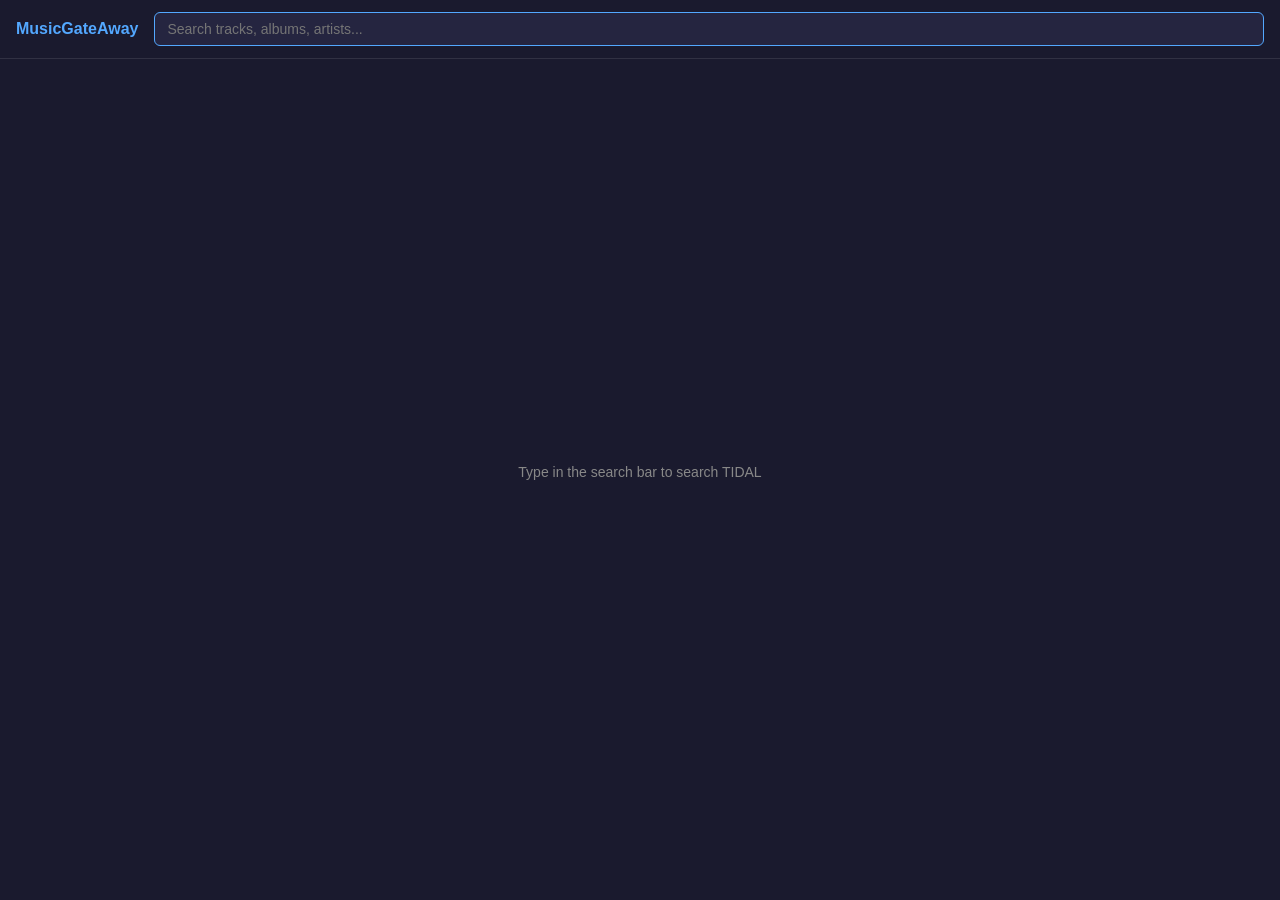
==== frontend/index.html @ f43d9d17 "feat: initial MusicGateAway — TIDAL proxy with web UI Standalone Axum server that proxies TIDAL API " ====
<!DOCTYPE html>
<html lang="en">
<head>
  <meta charset="UTF-8">
  <meta name="viewport" content="width=device-width, initial-scale=1.0">
  <title>MusicGateAway</title>
  <link rel="stylesheet" href="style.css">
</head>
<body>
  <div id="app">
    <header class="app-header">
      <h1 class="app-title">MusicGateAway</h1>
      <div class="search-bar">
        <input type="text" id="searchInput" placeholder="Search tracks, albums, artists..." autofocus>
      </div>
    </header>
    <main id="content" class="content">
      <div class="empty-state">Type in the search bar to search TIDAL</div>
    </main>
    <footer id="nowPlaying" class="now-playing" style="display:none">
      <div class="now-playing-info">
        <img id="npArt" class="now-playing-art" src="" alt="">
        <div class="now-playing-text">
          <span id="npTitle" class="now-playing-title"></span>
          <span id="npArtist" class="now-playing-artist"></span>
        </div>
      </div>
      <div class="now-playing-controls">
        <button id="npPrev" class="np-btn" title="Previous">&#9664;&#9664;</button>
        <button id="npPlayPause" class="np-btn np-btn-play" title="Play/Pause">&#9654;</button>
        <button id="npNext" class="np-btn" title="Next">&#9654;&#9654;</button>
      </div>
      <div class="now-playing-seek">
        <span id="npTime" class="np-time">0:00</span>
        <input type="range" id="npSeek" class="np-seek" min="0" max="100" value="0">
        <span id="npDuration" class="np-duration">0:00</span>
      </div>
    </footer>
  </div>
  <audio id="audioEl" preload="auto"></audio>
  <script src="app.js"></script>
</body>
</html>
---- frontend/style.css ----
:root {
  --bg: #1a1a2e;
  --bg-surface: #252540;
  --bg-hover: rgba(255, 255, 255, 0.06);
  --border: rgba(255, 255, 255, 0.1);
  --text: #e0e0e0;
  --text-secondary: #888;
  --accent: #53a8ff;
}

* { margin: 0; padding: 0; box-sizing: border-box; }

body {
  font-family: -apple-system, BlinkMacSystemFont, "Segoe UI", Roboto, sans-serif;
  background: var(--bg);
  color: var(--text);
  height: 100vh;
  overflow: hidden;
}

#app {
  display: flex;
  flex-direction: column;
  height: 100vh;
}

/* Header */
.app-header {
  display: flex;
  align-items: center;
  gap: 16px;
  padding: 12px 16px;
  border-bottom: 1px solid var(--border);
  flex-shrink: 0;
}

.app-title {
  font-size: 16px;
  font-weight: 600;
  white-space: nowrap;
  color: var(--accent);
}

.search-bar {
  flex: 1;
}

.search-bar input {
  width: 100%;
  background: var(--bg-surface);
  border: 1px solid var(--border);
  border-radius: 6px;
  padding: 8px 12px;
  color: inherit;
  font-size: 14px;
  outline: none;
}

.search-bar input:focus {
  border-color: var(--accent);
}

/* Content */
.content {
  flex: 1;
  overflow-y: auto;
  padding: 0 16px 16px;
}

.empty-state {
  display: flex;
  align-items: center;
  justify-content: center;
  height: 100%;
  color: var(--text-secondary);
  font-size: 14px;
}

.loading-bar {
  padding: 8px 16px;
  color: var(--text-secondary);
  font-size: 12px;
}

/* Sections */
.section { margin-top: 16px; }

.section h3 {
  font-size: 13px;
  text-transform: uppercase;
  letter-spacing: 0.5px;
  color: var(--text-secondary);
  margin: 0 0 8px;
}

/* Track list */
.track-list {
  display: flex;
  flex-direction: column;
}

.track-row {
  display: flex;
  align-items: center;
  gap: 10px;
  padding: 6px 8px;
  border-radius: 6px;
  cursor: default;
}

.track-row:hover {
  background: var(--bg-hover);
}

.track-art {
  width: 40px;
  height: 40px;
  flex-shrink: 0;
  border-radius: 4px;
  overflow: hidden;
  background: var(--bg-surface);
}

.track-art img {
  width: 100%;
  height: 100%;
  object-fit: cover;
}

.track-num {
  width: 28px;
  text-align: right;
  color: var(--text-secondary);
  font-size: 13px;
  flex-shrink: 0;
}

.track-info {
  flex: 1;
  min-width: 0;
  display: flex;
  flex-direction: column;
  gap: 2px;
}

.track-title {
  font-size: 14px;
  white-space: nowrap;
  overflow: hidden;
  text-overflow: ellipsis;
}

.track-meta {
  font-size: 12px;
  color: var(--text-secondary);
  white-space: nowrap;
  overflow: hidden;
  text-overflow: ellipsis;
}

.track-duration {
  color: var(--text-secondary);
  font-size: 13px;
  flex-shrink: 0;
  width: 45px;
  text-align: right;
}

.link { cursor: pointer; }
.link:hover { color: var(--accent); text-decoration: underline; }

.btn {
  background: none;
  border: 1px solid var(--border);
  color: inherit;
  border-radius: 4px;
  padding: 4px 8px;
  cursor: pointer;
  font-size: 12px;
  flex-shrink: 0;
}

.btn:hover {
  background: var(--bg-hover);
  border-color: var(--accent);
}

.btn-play-all {
  padding: 8px 16px;
  font-size: 14px;
  margin-top: 8px;
}

/* Card grid */
.card-grid {
  display: grid;
  grid-template-columns: repeat(auto-fill, minmax(140px, 1fr));
  gap: 12px;
}

.card {
  cursor: pointer;
  padding: 8px;
  border-radius: 8px;
  transition: background 0.15s;
}

.card:hover { background: var(--bg-hover); }

.card-art {
  width: 100%;
  aspect-ratio: 1;
  border-radius: 6px;
  overflow: hidden;
  background: var(--bg-surface);
}

.card-art-round { border-radius: 50%; }

.card-art img {
  width: 100%;
  height: 100%;
  object-fit: cover;
}

.card-title {
  font-size: 13px;
  margin-top: 6px;
  white-space: nowrap;
  overflow: hidden;
  text-overflow: ellipsis;
}

.card-sub {
  font-size: 12px;
  color: var(--text-secondary);
  white-space: nowrap;
  overflow: hidden;
  text-overflow: ellipsis;
}

.art-placeholder {
  width: 100%;
  height: 100%;
  background: var(--bg-surface);
}

.art-placeholder-lg { min-height: 200px; }

/* Detail views */
.detail {
  padding: 16px 0;
}

.back-btn {
  background: none;
  border: none;
  color: var(--accent);
  cursor: pointer;
  font-size: 14px;
  padding: 4px 0;
  margin-bottom: 12px;
}

.back-btn:hover { text-decoration: underline; }

.detail-header {
  display: flex;
  gap: 20px;
  margin-bottom: 20px;
}

.detail-art {
  width: 200px;
  height: 200px;
  flex-shrink: 0;
  border-radius: 8px;
  overflow: hidden;
  background: var(--bg-surface);
}

.detail-art-round { border-radius: 50%; }

.detail-art img {
  width: 100%;
  height: 100%;
  object-fit: cover;
}

.detail-info {
  display: flex;
  flex-direction: column;
  justify-content: flex-end;
}

.detail-info h2 {
  font-size: 24px;
  margin: 0;
}

.detail-sub {
  color: var(--text-secondary);
  margin: 4px 0 0;
  font-size: 14px;
}

.detail h3 {
  font-size: 13px;
  text-transform: uppercase;
  letter-spacing: 0.5px;
  color: var(--text-secondary);
  margin: 16px 0 8px;
}

.track-row-album { padding-left: 0; }

/* Now playing bar */
.now-playing {
  display: flex;
  align-items: center;
  gap: 16px;
  padding: 8px 16px;
  border-top: 1px solid var(--border);
  background: var(--bg-surface);
  flex-shrink: 0;
  height: 64px;
}

.now-playing-info {
  display: flex;
  align-items: center;
  gap: 10px;
  min-width: 0;
  flex: 1;
}

.now-playing-art {
  width: 44px;
  height: 44px;
  border-radius: 4px;
  object-fit: cover;
  background: var(--bg);
}

.now-playing-text {
  display: flex;
  flex-direction: column;
  gap: 2px;
  min-width: 0;
}

.now-playing-title {
  font-size: 13px;
  white-space: nowrap;
  overflow: hidden;
  text-overflow: ellipsis;
}

.now-playing-artist {
  font-size: 11px;
  color: var(--text-secondary);
  white-space: nowrap;
  overflow: hidden;
  text-overflow: ellipsis;
}

.now-playing-controls {
  display: flex;
  align-items: center;
  gap: 8px;
}

.np-btn {
  background: none;
  border: none;
  color: var(--text);
  cursor: pointer;
  font-size: 14px;
  padding: 4px 8px;
  border-radius: 4px;
}

.np-btn:hover { background: var(--bg-hover); }

.np-btn-play { font-size: 18px; }

.now-playing-seek {
  display: flex;
  align-items: center;
  gap: 8px;
  flex: 1;
}

.np-time, .np-duration {
  font-size: 11px;
  color: var(--text-secondary);
  width: 40px;
  text-align: center;
}

.np-seek {
  flex: 1;
  -webkit-appearance: none;
  appearance: none;
  height: 4px;
  background: var(--border);
  border-radius: 2px;
  outline: none;
  cursor: pointer;
}

.np-seek::-webkit-slider-thumb {
  -webkit-appearance: none;
  width: 12px;
  height: 12px;
  border-radius: 50%;
  background: var(--accent);
  cursor: pointer;
}
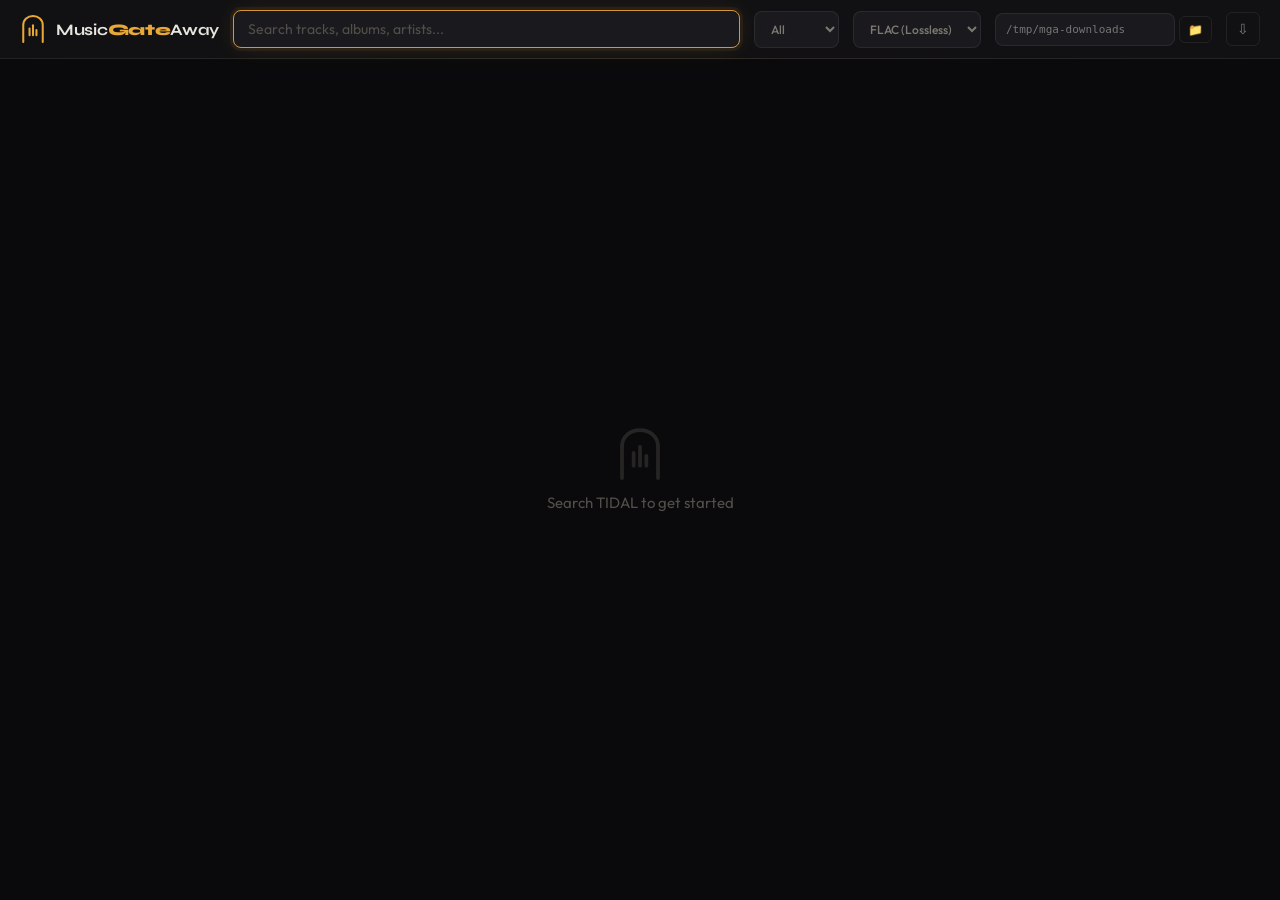
==== commit 08f8b654: "Nice state" ====
--- a/frontend/index.html
+++ b/frontend/index.html
@@ -4,19 +4,64 @@
   <meta charset="UTF-8">
   <meta name="viewport" content="width=device-width, initial-scale=1.0">
   <title>MusicGateAway</title>
+  <link rel="icon" type="image/svg+xml" href="logo.svg">
+  <link rel="preconnect" href="https://fonts.googleapis.com">
+  <link rel="preconnect" href="https://fonts.gstatic.com" crossorigin>
+  <link href="https://fonts.googleapis.com/css2?family=Outfit:wght@300;400;500;600&family=Syne:wght@600;700;800&display=swap" rel="stylesheet">
   <link rel="stylesheet" href="style.css">
 </head>
 <body>
   <div id="app">
     <header class="app-header">
-      <h1 class="app-title">MusicGateAway</h1>
+      <div class="app-logo">
+        <svg viewBox="0 0 32 36" fill="none" xmlns="http://www.w3.org/2000/svg">
+          <path d="M4 34V13C4 6.4 9.4 2 16 2s12 4.4 12 11v21" stroke="currentColor" stroke-width="2.5" stroke-linecap="round"/>
+          <rect x="10.5" y="16" width="2.5" height="11" rx="1.25" fill="currentColor"/>
+          <rect x="14.75" y="12" width="2.5" height="15" rx="1.25" fill="currentColor"/>
+          <rect x="19" y="18" width="2.5" height="9" rx="1.25" fill="currentColor"/>
+        </svg>
+        <span class="app-title">Music<strong>Gate</strong>Away</span>
+      </div>
       <div class="search-bar">
         <input type="text" id="searchInput" placeholder="Search tracks, albums, artists..." autofocus>
       </div>
+      <select id="searchType" class="format-select" title="Search type">
+        <option value="all">All</option>
+        <option value="tracks">Tracks</option>
+        <option value="albums">Albums</option>
+        <option value="artists">Artists</option>
+      </select>
+      <select id="formatSelect" class="format-select" title="Audio format">
+        <option value="LOSSLESS">FLAC (Lossless)</option>
+        <option value="HIGH">AAC (High)</option>
+      </select>
+      <div class="download-dest">
+        <input type="text" id="downloadDest" class="dest-input" placeholder="/tmp/mga-downloads" title="Download destination folder">
+        <button id="browseDest" class="btn btn-browse" title="Browse folders">&#128193;</button>
+      </div>
+      <button id="dlLogToggle" class="btn btn-log-toggle" title="Download log">&#8681;<span id="dlLogBadge" class="log-badge" style="display:none">0</span></button>
     </header>
     <main id="content" class="content">
-      <div class="empty-state">Type in the search bar to search TIDAL</div>
+      <div class="empty-state">
+        <svg viewBox="0 0 32 36" fill="none" xmlns="http://www.w3.org/2000/svg" style="width:48px;height:54px;color:var(--text-tertiary);opacity:0.4">
+          <path d="M4 34V13C4 6.4 9.4 2 16 2s12 4.4 12 11v21" stroke="currentColor" stroke-width="2.5" stroke-linecap="round"/>
+          <rect x="10.5" y="16" width="2.5" height="11" rx="1.25" fill="currentColor"/>
+          <rect x="14.75" y="12" width="2.5" height="15" rx="1.25" fill="currentColor"/>
+          <rect x="19" y="18" width="2.5" height="9" rx="1.25" fill="currentColor"/>
+        </svg>
+        Search TIDAL to get started
+      </div>
     </main>
+    <div id="playlistPanel" class="playlist-panel" style="display:none">
+      <div class="playlist-panel-header">
+        <h3>Queue</h3>
+        <div class="log-panel-actions">
+          <button id="plClear" class="btn btn-sel-action">Clear</button>
+          <button id="plClose" class="modal-close">&times;</button>
+        </div>
+      </div>
+      <div id="playlistList" class="playlist-list"></div>
+    </div>
     <footer id="nowPlaying" class="now-playing" style="display:none">
       <div class="now-playing-info">
         <img id="npArt" class="now-playing-art" src="" alt="">
@@ -35,7 +80,59 @@
         <input type="range" id="npSeek" class="np-seek" min="0" max="100" value="0">
         <span id="npDuration" class="np-duration">0:00</span>
       </div>
+      <button id="npPlaylist" class="np-btn np-btn-queue" title="Show queue">&#9776;</button>
     </footer>
+    <div id="downloadProgress" class="download-progress" style="display:none">
+      <div class="dl-info">
+        <span id="dlStep" class="dl-step"></span>
+        <span id="dlTrack" class="dl-track"></span>
+      </div>
+      <div class="dl-bar-container">
+        <div id="dlBar" class="dl-bar" style="width:0%"></div>
+      </div>
+      <span id="dlPercent" class="dl-percent">0%</span>
+      <span id="dlStage" class="dl-stage"></span>
+    </div>
+    <div id="selectionBar" class="selection-bar" style="display:none">
+      <button id="selAll" class="btn btn-sel-action">All</button>
+      <button id="selNone" class="btn btn-sel-action">None</button>
+      <span id="selCount" class="sel-count">0 selected</span>
+      <div class="sel-spacer"></div>
+      <button id="selPlay" class="btn btn-sel-action">&#9654; Play</button>
+      <button id="selEnqueue" class="btn btn-sel-action">+ Queue</button>
+      <button id="selDownload" class="btn btn-sel-action">&#8681; Download</button>
+    </div>
+  </div>
+  <div id="dlLogPanel" class="log-panel" style="display:none">
+    <div class="log-panel-header">
+      <h3>Download Log</h3>
+      <div class="log-panel-actions">
+        <button id="dlLogClear" class="btn btn-sel-action">Clear</button>
+        <button id="dlLogClose" class="modal-close">&times;</button>
+      </div>
+    </div>
+    <div id="dlLogList" class="log-list">
+      <div class="folder-empty">No downloads yet</div>
+    </div>
+  </div>
+  <div id="folderModal" class="modal-overlay" style="display:none">
+    <div class="modal">
+      <div class="modal-header">
+        <h3>Select download folder</h3>
+        <button id="folderModalClose" class="modal-close">&times;</button>
+      </div>
+      <div class="modal-path">
+        <button id="folderUp" class="btn btn-browse" title="Parent folder">&#8593;</button>
+        <input type="text" id="folderPath" class="dest-input modal-path-input" readonly>
+      </div>
+      <div id="folderList" class="folder-list"></div>
+      <div class="modal-footer">
+        <button id="folderNewDir" class="btn btn-sel-action">+ New folder</button>
+        <div class="sel-spacer"></div>
+        <button id="folderCancel" class="btn btn-sel-action">Cancel</button>
+        <button id="folderSelect" class="btn btn-sel-action btn-primary">Select</button>
+      </div>
+    </div>
   </div>
   <audio id="audioEl" preload="auto"></audio>
   <script src="app.js"></script>
--- a/frontend/style.css
+++ b/frontend/style.css
@@ -1,124 +1,332 @@
+/* MusicGateAway — Matte Black Hi-Fi */
+/* Fonts: Syne (display) + Outfit (body) loaded via index.html */
+
 :root {
-  --bg: #1a1a2e;
-  --bg-surface: #252540;
-  --bg-hover: rgba(255, 255, 255, 0.06);
-  --border: rgba(255, 255, 255, 0.1);
-  --text: #e0e0e0;
-  --text-secondary: #888;
-  --accent: #53a8ff;
+  --bg-deep: #0a0a0c;
+  --bg: #111113;
+  --bg-surface: #1a1a1e;
+  --bg-elevated: #222227;
+  --bg-hover: rgba(212, 148, 58, 0.07);
+  --bg-active: rgba(212, 148, 58, 0.13);
+
+  --border: rgba(255, 255, 255, 0.07);
+  --border-light: rgba(255, 255, 255, 0.04);
+
+  --text: #e8e5df;
+  --text-secondary: #7d7972;
+  --text-tertiary: #524e49;
+
+  --accent: #d4943a;
+  --accent-bright: #e8a838;
+  --accent-dim: #a87428;
+  --accent-glow: rgba(212, 148, 58, 0.25);
+  --accent-subtle: rgba(212, 148, 58, 0.08);
+
+  --success: #4ade80;
+  --error: #ef4444;
+
+  --shadow-sm: 0 1px 3px rgba(0, 0, 0, 0.4);
+  --shadow-md: 0 4px 16px rgba(0, 0, 0, 0.5);
+  --shadow-lg: 0 12px 40px rgba(0, 0, 0, 0.6);
+  --shadow-glow: 0 0 24px rgba(212, 148, 58, 0.12);
+
+  --radius-sm: 8px;
+  --radius-md: 12px;
+  --radius-lg: 16px;
+
+  --ease: cubic-bezier(0.4, 0, 0.2, 1);
+  --ease-out: cubic-bezier(0, 0, 0.2, 1);
+  --duration: 0.2s;
+
+  --font-display: 'Syne', sans-serif;
+  --font-body: 'Outfit', sans-serif;
 }
 
 * { margin: 0; padding: 0; box-sizing: border-box; }
 
 body {
-  font-family: -apple-system, BlinkMacSystemFont, "Segoe UI", Roboto, sans-serif;
-  background: var(--bg);
+  font-family: var(--font-body);
+  background: var(--bg-deep);
   color: var(--text);
   height: 100vh;
   overflow: hidden;
+  -webkit-font-smoothing: antialiased;
+  -moz-osx-font-smoothing: grayscale;
+}
+
+/* Subtle radial vignette for depth */
+body::before {
+  content: '';
+  position: fixed;
+  inset: 0;
+  background: radial-gradient(ellipse at 50% 0%, rgba(212, 148, 58, 0.03) 0%, transparent 60%);
+  pointer-events: none;
+  z-index: 0;
 }
 
 #app {
   display: flex;
   flex-direction: column;
   height: 100vh;
-}
-
-/* Header */
+  position: relative;
+  z-index: 1;
+}
+
+/* ===== Scrollbar ===== */
+::-webkit-scrollbar { width: 6px; }
+::-webkit-scrollbar-track { background: transparent; }
+::-webkit-scrollbar-thumb { background: var(--border); border-radius: 3px; }
+::-webkit-scrollbar-thumb:hover { background: rgba(255,255,255,0.12); }
+
+/* ===== Header ===== */
 .app-header {
   display: flex;
   align-items: center;
-  gap: 16px;
-  padding: 12px 16px;
+  gap: 14px;
+  padding: 10px 20px;
+  background: var(--bg);
   border-bottom: 1px solid var(--border);
   flex-shrink: 0;
+  position: relative;
+}
+
+/* Subtle bottom highlight */
+.app-header::after {
+  content: '';
+  position: absolute;
+  bottom: -1px;
+  left: 20px;
+  right: 20px;
+  height: 1px;
+  background: linear-gradient(90deg, transparent, var(--accent-subtle), transparent);
+}
+
+.app-logo {
+  display: flex;
+  align-items: center;
+  gap: 10px;
+  flex-shrink: 0;
+  text-decoration: none;
+  color: inherit;
+}
+
+.app-logo svg {
+  width: 26px;
+  height: 30px;
+  color: var(--accent-bright);
+  flex-shrink: 0;
 }
 
 .app-title {
+  font-family: var(--font-display);
   font-size: 16px;
-  font-weight: 600;
-  white-space: nowrap;
-  color: var(--accent);
+  font-weight: 700;
+  white-space: nowrap;
+  color: var(--text);
+  letter-spacing: -0.3px;
+}
+
+.app-title strong {
+  color: var(--accent-bright);
+  font-weight: 800;
 }
 
 .search-bar {
   flex: 1;
+  position: relative;
 }
 
 .search-bar input {
   width: 100%;
   background: var(--bg-surface);
   border: 1px solid var(--border);
-  border-radius: 6px;
-  padding: 8px 12px;
-  color: inherit;
+  border-radius: var(--radius-sm);
+  padding: 9px 14px;
+  color: var(--text);
+  font-family: var(--font-body);
   font-size: 14px;
   outline: none;
+  transition: border-color var(--duration) var(--ease), box-shadow var(--duration) var(--ease);
+}
+
+.search-bar input::placeholder {
+  color: var(--text-tertiary);
 }
 
 .search-bar input:focus {
   border-color: var(--accent);
-}
-
-/* Content */
+  box-shadow: 0 0 0 3px var(--accent-subtle), var(--shadow-glow);
+}
+
+.format-select {
+  background: var(--bg-surface);
+  border: 1px solid var(--border);
+  border-radius: var(--radius-sm);
+  padding: 9px 12px;
+  color: var(--text-secondary);
+  font-family: var(--font-body);
+  font-size: 12px;
+  font-weight: 500;
+  outline: none;
+  cursor: pointer;
+  flex-shrink: 0;
+  transition: border-color var(--duration) var(--ease), color var(--duration) var(--ease);
+}
+
+.format-select:hover {
+  color: var(--text);
+}
+
+.format-select:focus {
+  border-color: var(--accent);
+}
+
+/* Download destination */
+.download-dest {
+  display: flex;
+  align-items: center;
+  gap: 4px;
+  flex-shrink: 1;
+  min-width: 0;
+}
+
+.dest-input {
+  background: var(--bg-surface);
+  border: 1px solid var(--border);
+  border-radius: var(--radius-sm);
+  padding: 9px 10px;
+  color: var(--text-secondary);
+  font-family: 'SF Mono', 'Fira Code', 'Cascadia Code', monospace;
+  font-size: 11px;
+  outline: none;
+  width: 180px;
+  min-width: 80px;
+  transition: border-color var(--duration) var(--ease), color var(--duration) var(--ease);
+}
+
+.dest-input:focus {
+  border-color: var(--accent);
+  color: var(--text);
+}
+
+.btn-browse {
+  background: var(--bg-surface);
+  border: 1px solid var(--border);
+  border-radius: var(--radius-sm);
+  padding: 7px 10px;
+  font-size: 14px;
+  cursor: pointer;
+  color: var(--text-secondary);
+  flex-shrink: 0;
+  transition: border-color var(--duration) var(--ease), color var(--duration) var(--ease), background var(--duration) var(--ease);
+}
+
+.btn-browse:hover {
+  border-color: var(--accent);
+  color: var(--accent-bright);
+  background: var(--accent-subtle);
+}
+
+/* ===== Content ===== */
 .content {
   flex: 1;
   overflow-y: auto;
-  padding: 0 16px 16px;
+  padding: 0 20px 20px;
+  background: var(--bg-deep);
 }
 
 .empty-state {
   display: flex;
+  flex-direction: column;
   align-items: center;
   justify-content: center;
   height: 100%;
-  color: var(--text-secondary);
-  font-size: 14px;
+  color: var(--text-tertiary);
+  font-size: 15px;
+  gap: 12px;
 }
 
 .loading-bar {
-  padding: 8px 16px;
-  color: var(--text-secondary);
-  font-size: 12px;
-}
-
-/* Sections */
-.section { margin-top: 16px; }
-
+  padding: 12px 0;
+  color: var(--text-tertiary);
+  font-size: 13px;
+  font-weight: 500;
+  letter-spacing: 0.5px;
+  text-transform: uppercase;
+}
+
+/* ===== Search Columns ===== */
+.search-columns {
+  display: grid;
+  grid-template-columns: 1fr 1fr 1fr;
+  gap: 28px;
+  margin-top: 20px;
+  animation: fadeIn 0.3s var(--ease-out);
+}
+
+.search-col {
+  min-width: 0;
+  overflow: hidden;
+}
+
+.search-col h3,
 .section h3 {
+  font-family: var(--font-display);
+  font-size: 11px;
+  font-weight: 700;
+  text-transform: uppercase;
+  letter-spacing: 1.5px;
+  color: var(--text-tertiary);
+  margin: 0 0 10px;
+  padding: 8px 0;
+  position: sticky;
+  top: 0;
+  background: var(--bg-deep);
+  z-index: 1;
+}
+
+.col-empty {
+  color: var(--text-tertiary);
   font-size: 13px;
-  text-transform: uppercase;
-  letter-spacing: 0.5px;
-  color: var(--text-secondary);
-  margin: 0 0 8px;
-}
-
-/* Track list */
+  padding: 12px 0;
+}
+
+.section {
+  margin-top: 20px;
+  animation: fadeIn 0.3s var(--ease-out);
+}
+
+/* ===== Track List ===== */
 .track-list {
   display: flex;
   flex-direction: column;
+  gap: 1px;
 }
 
 .track-row {
   display: flex;
   align-items: center;
   gap: 10px;
-  padding: 6px 8px;
-  border-radius: 6px;
+  padding: 7px 10px;
+  border-radius: var(--radius-sm);
   cursor: default;
+  transition: background var(--duration) var(--ease);
+  border-left: 3px solid transparent;
 }
 
 .track-row:hover {
   background: var(--bg-hover);
+  border-left-color: var(--accent-dim);
 }
 
 .track-art {
-  width: 40px;
-  height: 40px;
-  flex-shrink: 0;
-  border-radius: 4px;
+  width: 42px;
+  height: 42px;
+  flex-shrink: 0;
+  border-radius: 6px;
   overflow: hidden;
   background: var(--bg-surface);
+  box-shadow: var(--shadow-sm);
 }
 
 .track-art img {
@@ -130,9 +338,11 @@
 .track-num {
   width: 28px;
   text-align: right;
-  color: var(--text-secondary);
+  color: var(--text-tertiary);
   font-size: 13px;
-  flex-shrink: 0;
+  font-weight: 500;
+  flex-shrink: 0;
+  font-variant-numeric: tabular-nums;
 }
 
 .track-info {
@@ -144,75 +354,120 @@
 }
 
 .track-title {
-  font-size: 14px;
+  font-size: 13px;
+  font-weight: 500;
   white-space: nowrap;
   overflow: hidden;
   text-overflow: ellipsis;
 }
 
 .track-meta {
+  font-size: 11px;
+  color: var(--text-secondary);
+  white-space: nowrap;
+  overflow: hidden;
+  text-overflow: ellipsis;
+}
+
+.track-duration {
+  color: var(--text-tertiary);
   font-size: 12px;
-  color: var(--text-secondary);
-  white-space: nowrap;
-  overflow: hidden;
-  text-overflow: ellipsis;
-}
-
-.track-duration {
-  color: var(--text-secondary);
+  flex-shrink: 0;
+  width: 42px;
+  text-align: right;
+  font-variant-numeric: tabular-nums;
+  font-weight: 400;
+}
+
+.link { cursor: pointer; transition: color 0.15s; }
+.link:hover { color: var(--accent-bright); text-decoration: underline; }
+
+/* Track checkbox */
+.track-check {
+  width: 15px;
+  height: 15px;
+  flex-shrink: 0;
+  accent-color: var(--accent);
+  cursor: pointer;
+}
+
+/* Buttons */
+.btn {
+  background: transparent;
+  border: 1px solid var(--border);
+  color: var(--text-secondary);
+  border-radius: 6px;
+  padding: 5px 8px;
+  cursor: pointer;
+  font-family: var(--font-body);
+  font-size: 12px;
+  font-weight: 500;
+  flex-shrink: 0;
+  transition: all var(--duration) var(--ease);
+}
+
+.btn:hover {
+  background: var(--accent-subtle);
+  border-color: var(--accent-dim);
+  color: var(--accent-bright);
+}
+
+.btn-play, .btn-enqueue, .btn-download {
+  opacity: 0;
+  transition: opacity 0.15s, background var(--duration) var(--ease), border-color var(--duration) var(--ease), color var(--duration) var(--ease);
+}
+
+.track-row:hover .btn-play,
+.track-row:hover .btn-enqueue,
+.track-row:hover .btn-download {
+  opacity: 1;
+}
+
+.btn-play-all {
+  padding: 10px 20px;
   font-size: 13px;
-  flex-shrink: 0;
-  width: 45px;
-  text-align: right;
-}
-
-.link { cursor: pointer; }
-.link:hover { color: var(--accent); text-decoration: underline; }
-
-.btn {
-  background: none;
-  border: 1px solid var(--border);
-  color: inherit;
-  border-radius: 4px;
-  padding: 4px 8px;
-  cursor: pointer;
-  font-size: 12px;
-  flex-shrink: 0;
-}
-
-.btn:hover {
-  background: var(--bg-hover);
+  font-weight: 600;
+  margin-top: 10px;
+  background: var(--accent-subtle);
+  border-color: var(--accent-dim);
+  color: var(--accent-bright);
+  border-radius: var(--radius-sm);
+}
+
+.btn-play-all:hover {
+  background: var(--accent);
+  color: #fff;
   border-color: var(--accent);
-}
-
-.btn-play-all {
-  padding: 8px 16px;
-  font-size: 14px;
-  margin-top: 8px;
-}
-
-/* Card grid */
+  box-shadow: var(--shadow-glow);
+}
+
+/* ===== Card Grid ===== */
 .card-grid {
   display: grid;
-  grid-template-columns: repeat(auto-fill, minmax(140px, 1fr));
-  gap: 12px;
+  grid-template-columns: repeat(auto-fill, minmax(130px, 1fr));
+  gap: 14px;
 }
 
 .card {
   cursor: pointer;
-  padding: 8px;
-  border-radius: 8px;
-  transition: background 0.15s;
-}
-
-.card:hover { background: var(--bg-hover); }
+  padding: 10px;
+  border-radius: var(--radius-md);
+  transition: background var(--duration) var(--ease), transform var(--duration) var(--ease), box-shadow var(--duration) var(--ease);
+}
+
+.card:hover {
+  background: var(--bg-surface);
+  transform: translateY(-3px);
+  box-shadow: var(--shadow-md);
+}
 
 .card-art {
   width: 100%;
   aspect-ratio: 1;
-  border-radius: 6px;
-  overflow: hidden;
-  background: var(--bg-surface);
+  border-radius: var(--radius-sm);
+  overflow: hidden;
+  background: var(--bg-elevated);
+  box-shadow: var(--shadow-sm);
 }
 
 .card-art-round { border-radius: 50%; }
@@ -221,35 +476,44 @@
   width: 100%;
   height: 100%;
   object-fit: cover;
+  transition: transform 0.3s var(--ease);
+}
+
+.card:hover .card-art img {
+  transform: scale(1.04);
 }
 
 .card-title {
   font-size: 13px;
-  margin-top: 6px;
+  font-weight: 500;
+  margin-top: 8px;
   white-space: nowrap;
   overflow: hidden;
   text-overflow: ellipsis;
 }
 
 .card-sub {
-  font-size: 12px;
+  font-size: 11px;
   color: var(--text-secondary);
   white-space: nowrap;
   overflow: hidden;
   text-overflow: ellipsis;
+  margin-top: 2px;
 }
 
 .art-placeholder {
   width: 100%;
   height: 100%;
-  background: var(--bg-surface);
+  background: var(--bg-elevated);
+  background-image: linear-gradient(135deg, var(--bg-elevated) 0%, var(--bg-surface) 100%);
 }
 
 .art-placeholder-lg { min-height: 200px; }
 
-/* Detail views */
+/* ===== Detail Views ===== */
 .detail {
-  padding: 16px 0;
+  padding: 20px 0;
+  animation: fadeIn 0.3s var(--ease-out);
 }
 
 .back-btn {
@@ -257,26 +521,33 @@
   border: none;
   color: var(--accent);
   cursor: pointer;
-  font-size: 14px;
+  font-family: var(--font-body);
+  font-size: 13px;
+  font-weight: 500;
   padding: 4px 0;
-  margin-bottom: 12px;
-}
-
-.back-btn:hover { text-decoration: underline; }
+  margin-bottom: 16px;
+  transition: color 0.15s;
+}
+
+.back-btn:hover {
+  color: var(--accent-bright);
+  text-decoration: underline;
+}
 
 .detail-header {
   display: flex;
-  gap: 20px;
-  margin-bottom: 20px;
+  gap: 24px;
+  margin-bottom: 24px;
 }
 
 .detail-art {
-  width: 200px;
-  height: 200px;
-  flex-shrink: 0;
-  border-radius: 8px;
+  width: 220px;
+  height: 220px;
+  flex-shrink: 0;
+  border-radius: var(--radius-md);
   overflow: hidden;
   background: var(--bg-surface);
+  box-shadow: var(--shadow-lg);
 }
 
 .detail-art-round { border-radius: 50%; }
@@ -294,63 +565,181 @@
 }
 
 .detail-info h2 {
-  font-size: 24px;
+  font-family: var(--font-display);
+  font-size: 28px;
+  font-weight: 800;
   margin: 0;
+  line-height: 1.15;
+  letter-spacing: -0.5px;
 }
 
 .detail-sub {
   color: var(--text-secondary);
   margin: 4px 0 0;
   font-size: 14px;
+  font-weight: 400;
 }
 
 .detail h3 {
-  font-size: 13px;
+  font-family: var(--font-display);
+  font-size: 11px;
+  font-weight: 700;
   text-transform: uppercase;
-  letter-spacing: 0.5px;
-  color: var(--text-secondary);
-  margin: 16px 0 8px;
+  letter-spacing: 1.5px;
+  color: var(--text-tertiary);
+  margin: 20px 0 10px;
 }
 
 .track-row-album { padding-left: 0; }
 
-/* Now playing bar */
+/* ===== Selection Bar ===== */
+.selection-bar {
+  display: flex;
+  align-items: center;
+  gap: 10px;
+  padding: 8px 20px;
+  border-top: 1px solid var(--border);
+  background: var(--bg);
+  flex-shrink: 0;
+}
+
+.sel-count {
+  font-size: 12px;
+  font-weight: 500;
+  color: var(--text-tertiary);
+  font-variant-numeric: tabular-nums;
+}
+
+.sel-spacer { flex: 1; }
+
+.btn-sel-action {
+  padding: 6px 14px;
+  font-size: 12px;
+  font-weight: 500;
+}
+
+/* ===== Download Progress ===== */
+.download-progress {
+  display: flex;
+  align-items: center;
+  gap: 14px;
+  padding: 10px 20px;
+  border-top: 1px solid var(--border);
+  background: var(--bg);
+  flex-shrink: 0;
+}
+
+.dl-info {
+  display: flex;
+  align-items: center;
+  gap: 8px;
+  min-width: 0;
+  flex-shrink: 0;
+}
+
+.dl-step {
+  font-family: var(--font-display);
+  font-size: 12px;
+  font-weight: 700;
+  color: var(--accent-bright);
+  white-space: nowrap;
+}
+
+.dl-track {
+  font-size: 12px;
+  color: var(--text-secondary);
+  white-space: nowrap;
+  overflow: hidden;
+  text-overflow: ellipsis;
+  max-width: 250px;
+}
+
+.dl-bar-container {
+  flex: 1;
+  height: 4px;
+  background: var(--border);
+  border-radius: 2px;
+  overflow: hidden;
+}
+
+.dl-bar {
+  height: 100%;
+  background: linear-gradient(90deg, var(--accent-dim), var(--accent-bright));
+  border-radius: 2px;
+  transition: width 0.15s var(--ease);
+  box-shadow: 0 0 8px rgba(212, 148, 58, 0.3);
+}
+
+.dl-percent {
+  font-size: 11px;
+  font-weight: 500;
+  color: var(--text-secondary);
+  width: 36px;
+  text-align: right;
+  flex-shrink: 0;
+  font-variant-numeric: tabular-nums;
+}
+
+.dl-stage {
+  font-size: 11px;
+  color: var(--text-tertiary);
+  white-space: nowrap;
+  flex-shrink: 0;
+}
+
+/* ===== Now Playing ===== */
 .now-playing {
   display: flex;
   align-items: center;
   gap: 16px;
-  padding: 8px 16px;
+  padding: 10px 20px;
   border-top: 1px solid var(--border);
   background: var(--bg-surface);
-  flex-shrink: 0;
-  height: 64px;
+  backdrop-filter: blur(20px);
+  -webkit-backdrop-filter: blur(20px);
+  flex-shrink: 0;
+  height: 68px;
+  position: relative;
+}
+
+/* Top glow line on now-playing */
+.now-playing::before {
+  content: '';
+  position: absolute;
+  top: -1px;
+  left: 20px;
+  right: 20px;
+  height: 1px;
+  background: linear-gradient(90deg, transparent, var(--accent-glow), transparent);
 }
 
 .now-playing-info {
   display: flex;
   align-items: center;
-  gap: 10px;
+  gap: 12px;
   min-width: 0;
   flex: 1;
 }
 
 .now-playing-art {
-  width: 44px;
-  height: 44px;
-  border-radius: 4px;
+  width: 46px;
+  height: 46px;
+  border-radius: 6px;
   object-fit: cover;
-  background: var(--bg);
+  background: var(--bg-elevated);
+  box-shadow: var(--shadow-sm);
 }
 
 .now-playing-text {
   display: flex;
   flex-direction: column;
-  gap: 2px;
+  gap: 3px;
   min-width: 0;
 }
 
 .now-playing-title {
   font-size: 13px;
+  font-weight: 500;
   white-space: nowrap;
   overflow: hidden;
   text-overflow: ellipsis;
@@ -367,22 +756,35 @@
 .now-playing-controls {
   display: flex;
   align-items: center;
-  gap: 8px;
+  gap: 4px;
 }
 
 .np-btn {
   background: none;
   border: none;
+  color: var(--text-secondary);
+  cursor: pointer;
+  font-size: 13px;
+  padding: 6px 10px;
+  border-radius: 6px;
+  transition: color 0.15s, background 0.15s;
+}
+
+.np-btn:hover {
+  background: var(--bg-hover);
   color: var(--text);
-  cursor: pointer;
-  font-size: 14px;
-  padding: 4px 8px;
-  border-radius: 4px;
-}
-
-.np-btn:hover { background: var(--bg-hover); }
-
-.np-btn-play { font-size: 18px; }
+}
+
+.np-btn-play {
+  font-size: 20px;
+  color: var(--accent-bright);
+  padding: 6px 12px;
+}
+
+.np-btn-play:hover {
+  color: var(--accent-bright);
+  background: var(--accent-subtle);
+}
 
 .now-playing-seek {
   display: flex;
@@ -393,20 +795,27 @@
 
 .np-time, .np-duration {
   font-size: 11px;
-  color: var(--text-secondary);
+  color: var(--text-tertiary);
   width: 40px;
   text-align: center;
+  font-variant-numeric: tabular-nums;
+  font-weight: 500;
 }
 
 .np-seek {
   flex: 1;
   -webkit-appearance: none;
   appearance: none;
-  height: 4px;
+  height: 3px;
   background: var(--border);
   border-radius: 2px;
   outline: none;
   cursor: pointer;
+  transition: height 0.15s;
+}
+
+.np-seek:hover {
+  height: 5px;
 }
 
 .np-seek::-webkit-slider-thumb {
@@ -414,6 +823,445 @@
   width: 12px;
   height: 12px;
   border-radius: 50%;
+  background: var(--accent-bright);
+  cursor: pointer;
+  box-shadow: 0 0 6px rgba(212, 148, 58, 0.4);
+  transition: transform 0.15s;
+}
+
+.np-seek::-webkit-slider-thumb:hover {
+  transform: scale(1.3);
+}
+
+/* ===== Folder Picker Modal ===== */
+.modal-overlay {
+  position: fixed;
+  inset: 0;
+  background: rgba(0, 0, 0, 0.7);
+  backdrop-filter: blur(4px);
+  -webkit-backdrop-filter: blur(4px);
+  z-index: 100;
+  display: flex;
+  align-items: center;
+  justify-content: center;
+  animation: fadeIn 0.2s var(--ease-out);
+}
+
+.modal {
+  background: var(--bg-surface);
+  border: 1px solid var(--border);
+  border-radius: var(--radius-lg);
+  width: 520px;
+  max-width: 90vw;
+  max-height: 70vh;
+  display: flex;
+  flex-direction: column;
+  box-shadow: var(--shadow-lg);
+  animation: modalIn 0.25s var(--ease-out);
+}
+
+.modal-header {
+  display: flex;
+  align-items: center;
+  justify-content: space-between;
+  padding: 16px 20px;
+  border-bottom: 1px solid var(--border);
+}
+
+.modal-header h3 {
+  font-family: var(--font-display);
+  font-size: 15px;
+  font-weight: 700;
+}
+
+.modal-close {
+  background: none;
+  border: none;
+  color: var(--text-tertiary);
+  font-size: 20px;
+  cursor: pointer;
+  padding: 2px 6px;
+  border-radius: 4px;
+  transition: color 0.15s, background 0.15s;
+}
+
+.modal-close:hover {
+  color: var(--text);
+  background: var(--bg-hover);
+}
+
+.modal-path {
+  display: flex;
+  align-items: center;
+  gap: 8px;
+  padding: 12px 20px;
+  border-bottom: 1px solid var(--border-light);
+}
+
+.modal-path-input {
+  flex: 1;
+  width: auto;
+  font-size: 11px;
+  font-family: 'SF Mono', 'Fira Code', 'Cascadia Code', monospace;
+}
+
+.folder-list {
+  flex: 1;
+  overflow-y: auto;
+  padding: 4px 0;
+  min-height: 200px;
+  max-height: 40vh;
+}
+
+.folder-item {
+  display: flex;
+  align-items: center;
+  gap: 10px;
+  padding: 9px 20px;
+  font-size: 13px;
+  cursor: pointer;
+  transition: background 0.15s;
+  border-left: 3px solid transparent;
+}
+
+.folder-item:hover {
+  background: var(--bg-hover);
+  border-left-color: var(--accent-dim);
+}
+
+.folder-icon {
+  font-size: 15px;
+  flex-shrink: 0;
+  opacity: 0.7;
+}
+
+.folder-name {
+  white-space: nowrap;
+  overflow: hidden;
+  text-overflow: ellipsis;
+  font-weight: 400;
+}
+
+.folder-empty {
+  padding: 24px;
+  color: var(--text-tertiary);
+  font-size: 13px;
+  text-align: center;
+}
+
+.modal-footer {
+  display: flex;
+  align-items: center;
+  gap: 8px;
+  padding: 12px 20px;
+  border-top: 1px solid var(--border);
+}
+
+.btn-primary {
   background: var(--accent);
+  color: #fff;
+  border-color: var(--accent);
+  font-weight: 600;
+}
+
+.btn-primary:hover {
+  background: var(--accent-bright);
+  border-color: var(--accent-bright);
+  color: #fff;
+  box-shadow: var(--shadow-glow);
+}
+
+/* ===== Playlist Panel ===== */
+.playlist-panel {
+  border-top: 1px solid var(--border);
+  background: var(--bg-surface);
+  flex-shrink: 0;
+  display: flex;
+  flex-direction: column;
+  max-height: 35vh;
+  animation: fadeIn 0.2s var(--ease-out);
+}
+
+.playlist-panel-header {
+  display: flex;
+  align-items: center;
+  justify-content: space-between;
+  padding: 8px 20px;
+  border-bottom: 1px solid var(--border-light);
+  flex-shrink: 0;
+}
+
+.playlist-panel-header h3 {
+  font-family: var(--font-display);
+  font-size: 11px;
+  font-weight: 700;
+  text-transform: uppercase;
+  letter-spacing: 1px;
+  color: var(--text-tertiary);
+}
+
+.playlist-list {
+  flex: 1;
+  overflow-y: auto;
+  padding: 2px 0;
+}
+
+.pl-item {
+  display: flex;
+  align-items: center;
+  gap: 10px;
+  padding: 6px 20px;
+  font-size: 13px;
   cursor: pointer;
-}
+  transition: background 0.15s;
+  border-left: 3px solid transparent;
+}
+
+.pl-item:hover {
+  background: var(--bg-hover);
+}
+
+.pl-item.pl-active {
+  border-left-color: var(--accent-bright);
+  background: var(--accent-subtle);
+}
+
+.pl-item-num {
+  width: 22px;
+  text-align: right;
+  color: var(--text-tertiary);
+  font-size: 11px;
+  font-variant-numeric: tabular-nums;
+  flex-shrink: 0;
+}
+
+.pl-active .pl-item-num {
+  color: var(--accent-bright);
+}
+
+.pl-item-art {
+  width: 32px;
+  height: 32px;
+  border-radius: 4px;
+  overflow: hidden;
+  background: var(--bg-elevated);
+  flex-shrink: 0;
+}
+
+.pl-item-art img {
+  width: 100%;
+  height: 100%;
+  object-fit: cover;
+}
+
+.pl-item-info {
+  flex: 1;
+  min-width: 0;
+}
+
+.pl-item-title {
+  font-size: 12px;
+  font-weight: 500;
+  white-space: nowrap;
+  overflow: hidden;
+  text-overflow: ellipsis;
+}
+
+.pl-active .pl-item-title {
+  color: var(--accent-bright);
+}
+
+.pl-item-artist {
+  font-size: 11px;
+  color: var(--text-tertiary);
+  white-space: nowrap;
+  overflow: hidden;
+  text-overflow: ellipsis;
+}
+
+.pl-item-dur {
+  font-size: 11px;
+  color: var(--text-tertiary);
+  font-variant-numeric: tabular-nums;
+  flex-shrink: 0;
+}
+
+.pl-item-remove {
+  background: none;
+  border: none;
+  color: var(--text-tertiary);
+  font-size: 14px;
+  cursor: pointer;
+  padding: 2px 4px;
+  border-radius: 4px;
+  opacity: 0;
+  transition: opacity 0.15s, color 0.15s;
+  flex-shrink: 0;
+}
+
+.pl-item:hover .pl-item-remove {
+  opacity: 1;
+}
+
+.pl-item-remove:hover {
+  color: var(--error);
+}
+
+.np-btn-queue {
+  font-size: 16px;
+  color: var(--text-secondary);
+  margin-left: auto;
+}
+
+.np-btn-queue.active {
+  color: var(--accent-bright);
+}
+
+/* ===== Download Log ===== */
+.btn-log-toggle {
+  position: relative;
+  font-size: 14px;
+  padding: 7px 10px;
+}
+
+.log-badge {
+  position: absolute;
+  top: -4px;
+  right: -4px;
+  background: var(--accent);
+  color: #fff;
+  font-size: 9px;
+  font-weight: 700;
+  min-width: 16px;
+  height: 16px;
+  line-height: 16px;
+  text-align: center;
+  border-radius: 8px;
+  padding: 0 4px;
+}
+
+.log-panel {
+  position: fixed;
+  bottom: 0;
+  right: 0;
+  width: 420px;
+  max-width: 100vw;
+  max-height: 60vh;
+  background: var(--bg-surface);
+  border: 1px solid var(--border);
+  border-bottom: none;
+  border-radius: var(--radius-lg) var(--radius-lg) 0 0;
+  box-shadow: var(--shadow-lg);
+  display: flex;
+  flex-direction: column;
+  z-index: 90;
+  animation: slideUp 0.25s var(--ease-out);
+}
+
+.log-panel-header {
+  display: flex;
+  align-items: center;
+  justify-content: space-between;
+  padding: 12px 16px;
+  border-bottom: 1px solid var(--border);
+  flex-shrink: 0;
+}
+
+.log-panel-header h3 {
+  font-family: var(--font-display);
+  font-size: 13px;
+  font-weight: 700;
+  text-transform: uppercase;
+  letter-spacing: 1px;
+  color: var(--text-secondary);
+}
+
+.log-panel-actions {
+  display: flex;
+  align-items: center;
+  gap: 8px;
+}
+
+.log-list {
+  flex: 1;
+  overflow-y: auto;
+  padding: 4px 0;
+}
+
+.log-entry {
+  display: flex;
+  align-items: flex-start;
+  gap: 10px;
+  padding: 10px 16px;
+  border-bottom: 1px solid var(--border-light);
+  transition: background 0.15s;
+}
+
+.log-entry:hover {
+  background: var(--bg-hover);
+}
+
+.log-entry-icon {
+  flex-shrink: 0;
+  font-size: 14px;
+  margin-top: 1px;
+}
+
+.log-entry-icon.ok { color: var(--success); }
+.log-entry-icon.err { color: var(--error); }
+
+.log-entry-body {
+  flex: 1;
+  min-width: 0;
+}
+
+.log-entry-name {
+  font-size: 12px;
+  font-weight: 500;
+  white-space: nowrap;
+  overflow: hidden;
+  text-overflow: ellipsis;
+}
+
+.log-entry-detail {
+  font-size: 11px;
+  color: var(--text-tertiary);
+  margin-top: 2px;
+  white-space: nowrap;
+  overflow: hidden;
+  text-overflow: ellipsis;
+}
+
+.log-entry-detail span {
+  color: var(--text-secondary);
+}
+
+.log-entry-time {
+  font-size: 10px;
+  color: var(--text-tertiary);
+  flex-shrink: 0;
+  font-variant-numeric: tabular-nums;
+  margin-top: 2px;
+}
+
+@keyframes slideUp {
+  from { transform: translateY(100%); opacity: 0; }
+  to { transform: translateY(0); opacity: 1; }
+}
+
+/* ===== Animations ===== */
+@keyframes fadeIn {
+  from { opacity: 0; }
+  to { opacity: 1; }
+}
+
+@keyframes modalIn {
+  from {
+    opacity: 0;
+    transform: scale(0.95) translateY(8px);
+  }
+  to {
+    opacity: 1;
+    transform: scale(1) translateY(0);
+  }
+}
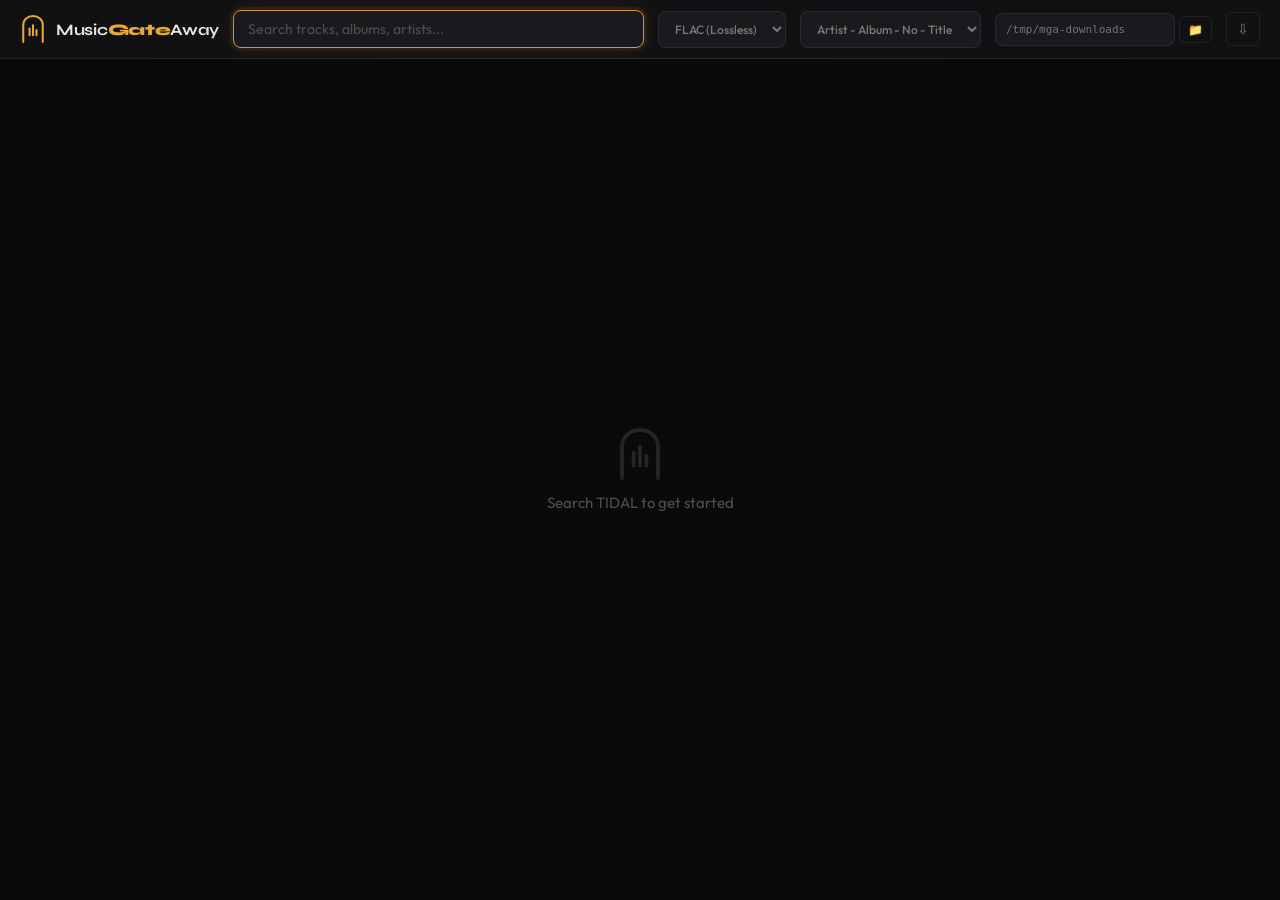
==== commit 72c31b8b: "feat: wrap app in Tauri v2 desktop shell with UI improvements Convert to a Cargo workspace with a se" ====
--- a/frontend/index.html
+++ b/frontend/index.html
@@ -25,15 +25,15 @@
       <div class="search-bar">
         <input type="text" id="searchInput" placeholder="Search tracks, albums, artists..." autofocus>
       </div>
-      <select id="searchType" class="format-select" title="Search type">
-        <option value="all">All</option>
-        <option value="tracks">Tracks</option>
-        <option value="albums">Albums</option>
-        <option value="artists">Artists</option>
-      </select>
       <select id="formatSelect" class="format-select" title="Audio format">
         <option value="LOSSLESS">FLAC (Lossless)</option>
         <option value="HIGH">AAC (High)</option>
+      </select>
+      <select id="namingSelect" class="format-select" title="File naming format">
+        <option value="flat">Artist - Album - No - Title</option>
+        <option value="artist-album-dir">Artist - Album / No - Title</option>
+        <option value="nested-dirs">Artist / Album / No - Title</option>
+        <option value="artist-title">Artist - Title</option>
       </select>
       <div class="download-dest">
         <input type="text" id="downloadDest" class="dest-input" placeholder="/tmp/mga-downloads" title="Download destination folder">
@@ -93,15 +93,6 @@
       <span id="dlPercent" class="dl-percent">0%</span>
       <span id="dlStage" class="dl-stage"></span>
     </div>
-    <div id="selectionBar" class="selection-bar" style="display:none">
-      <button id="selAll" class="btn btn-sel-action">All</button>
-      <button id="selNone" class="btn btn-sel-action">None</button>
-      <span id="selCount" class="sel-count">0 selected</span>
-      <div class="sel-spacer"></div>
-      <button id="selPlay" class="btn btn-sel-action">&#9654; Play</button>
-      <button id="selEnqueue" class="btn btn-sel-action">+ Queue</button>
-      <button id="selDownload" class="btn btn-sel-action">&#8681; Download</button>
-    </div>
   </div>
   <div id="dlLogPanel" class="log-panel" style="display:none">
     <div class="log-panel-header">
--- a/frontend/style.css
+++ b/frontend/style.css
@@ -593,29 +593,38 @@
 .track-row-album { padding-left: 0; }
 
 /* ===== Selection Bar ===== */
-.selection-bar {
-  display: flex;
-  align-items: center;
-  gap: 10px;
-  padding: 8px 20px;
-  border-top: 1px solid var(--border);
-  background: var(--bg);
-  flex-shrink: 0;
-}
-
-.sel-count {
+.track-toolbar {
+  display: flex;
+  align-items: center;
+  gap: 8px;
+  padding: 6px 0;
+  margin-bottom: 4px;
+}
+.track-toolbar .sel-count {
   font-size: 12px;
   font-weight: 500;
   color: var(--text-tertiary);
   font-variant-numeric: tabular-nums;
 }
-
-.sel-spacer { flex: 1; }
+.track-toolbar .sel-spacer { flex: 1; }
+.track-toolbar .btn-sel-action:disabled {
+  opacity: 0.35;
+  cursor: default;
+}
 
 .btn-sel-action {
   padding: 6px 14px;
   font-size: 12px;
   font-weight: 500;
+}
+.btn-sel-action.btn-primary {
+  background: var(--accent);
+  color: var(--bg);
+  font-weight: 600;
+}
+.btn-sel-action.btn-primary:disabled {
+  background: var(--surface);
+  color: var(--text-muted);
 }
 
 /* ===== Download Progress ===== */
